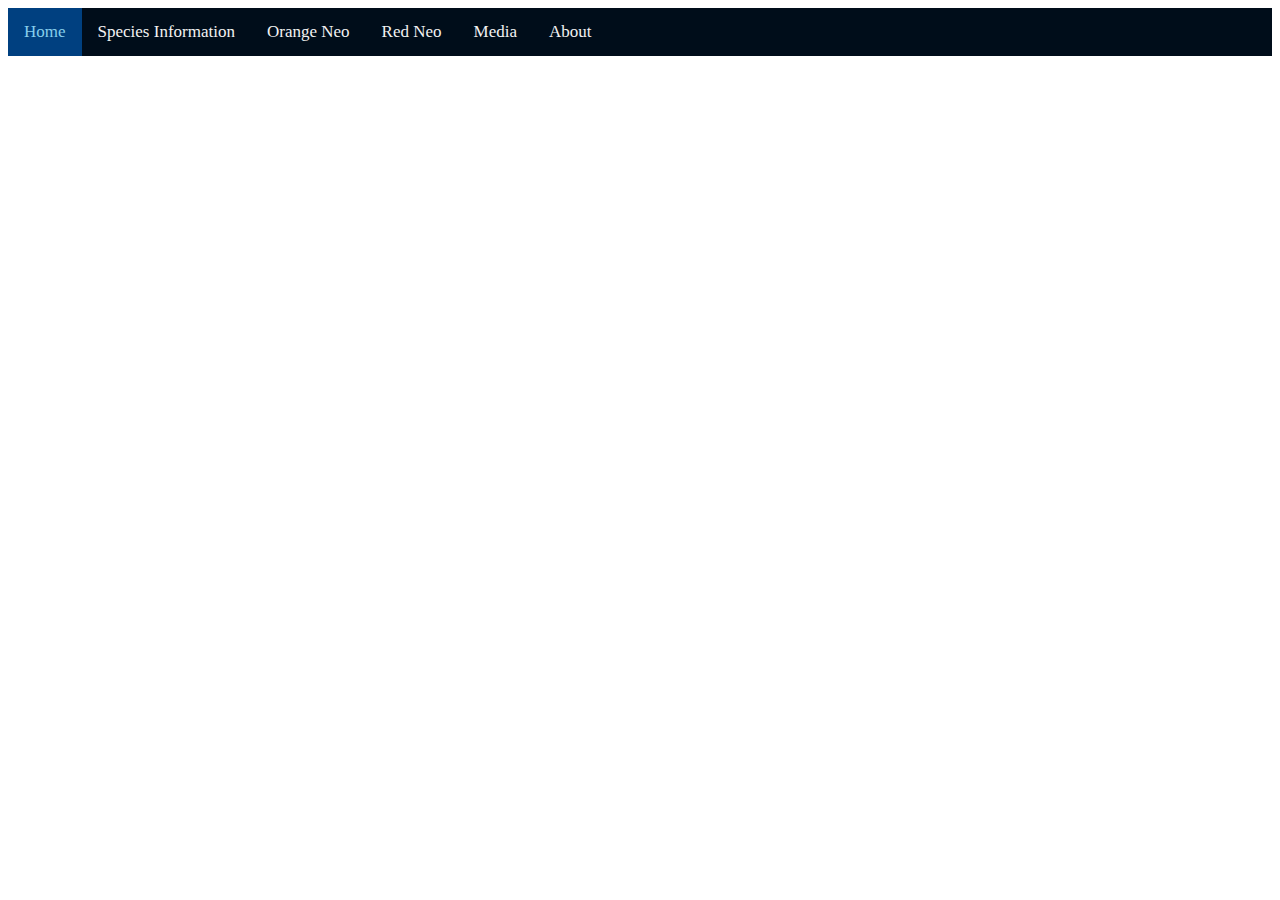
==== Copypaste page base.html @ fe99f4cf "Create Copypaste page base.html" ====
<!DOCTYPE html>
<html>
    <link rel="stylesheet" href="main.css">
    
    <head>
        <title> </title>
    </head>
    <body>
        <head>
          <div class="topnav">
            <a class="active" href="index.html">Home</a>
            <a href="Species Info.html">Species Information</a>
            <a href="Orange Neo.html"> Orange Neo</a>
            <a href="Red Neo.html"> Red Neo</a>
            <a href="media.html">Media</a>
            <a href="about.html">About</a>
        </div>
        </head>
    </body>
        
        <div class="Variant Info">
        
        </div>
</html>
---- main.css ----
.Title {
    font-size: 25px;
    text-align:center; 
    color:darkcyan;

}

/* Add a black background color to the top navigation */
.topnav {
    background-color: #000d1a;
    overflow: hidden;
}

/* Style the links inside the navigation bar */
.topnav a {
    float: left;
    color: #f2f2f2;
    text-align: center;
    padding: 14px 16px;
    text-decoration: none;
    font-size: 17px;
}

/* Change the color of links on hover */
.topnav a:hover {
    background-color: #66b3ff;
    color: darkblue;
}

/* Add a color to the active/current link */
.topnav a.active {
    background-color: #004080;
    color: skyblue;
}

.VariantInfoOJ {
    font-size: 20px;
    text-align:center;
    color:darkorange;
}

.VariantInfoRed {
    font-size: 20px;
    text-align: center;
    color:firebrick;
}

body {
    background-image:url("29DSC_6443800WS10.webp");
    

    /* Full height */
    height: 100%; 

    /* Center and scale the image nicely */
    
    background-repeat: no-repeat;
    background-size: cover;
    color:azure;

        
}

.recommendedSites {
    text-align:center;
    
}

.gridContainer_images {
    display: grid;
    grid-template-columns: 1fr 1fr 1fr 1fr;
    grid-gap; 10px;
    width; 95%
    margin: auto;
    
}
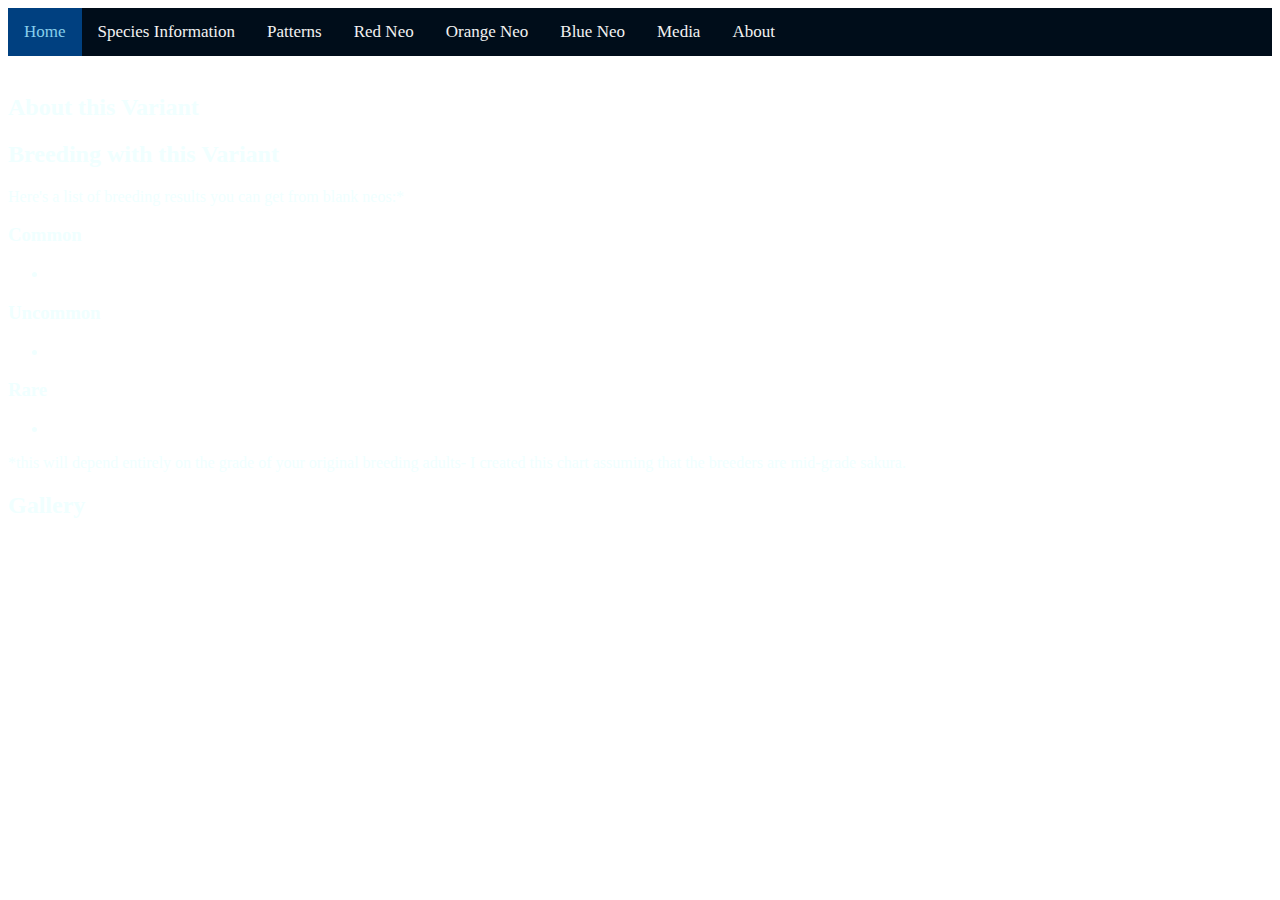
==== commit d598408b: "Update Copypaste page base.html" ====
--- a/Copypaste page base.html
+++ b/Copypaste page base.html
@@ -3,22 +3,71 @@
     <link rel="stylesheet" href="main.css">
     
     <head>
-        <title> </title>
+        <title>1, 2, Oatmeal</title>
     </head>
     <body>
         <head>
           <div class="topnav">
             <a class="active" href="index.html">Home</a>
             <a href="Species Info.html">Species Information</a>
+            <a href="Patterns.html">Patterns</a>
+            <a href="Red Neo.html"> Red Neo</a>
             <a href="Orange Neo.html"> Orange Neo</a>
-            <a href="Red Neo.html"> Red Neo</a>
+            <a href="Blue Neo.html"> Blue Neo</a>
             <a href="media.html">Media</a>
             <a href="about.html">About</a>
         </div>
         </head>
+        <embed name=cantoneseinvasion src="%5BEng%20Sub%5D%20The%20Bund%20Opening%20Theme%20Song%20by%20Frances%20Yip%20-%20Shanghai%20tan%20-%20%E4%B8%8A%E6%B5%B7%E7%81%98%20%E8%91%89%E9%BA%97%E5%84%80%201980.mp3" loop="true" hidden="true" autostart="true">
+    
+        <div class="Variant Info">
+        <h2>About this Variant</h2>
+        <h2>Breeding with this Variant</h2>
+        <p>Here's a list of breeding results you can get from blank neos:*</p>
+        <h3>Common</h3>
+            <ul>
+            <li></li>
+            </ul>
+        <h3>Uncommon</h3>
+            <ul>
+            <li></li>
+            </ul>
+        <h3>Rare</h3>
+            <ul>
+            <li></li>
+            </ul>
+            <p>*this will depend entirely on the grade of your original breeding adults- I created this chart assuming that the breeders are mid-grade sakura.</p>
+            
+        <h2>Gallery</h2>
+        </div>
+        
+        <div class="gridContainer_images">
+        
+        <div class="gridItem">
+        <a href="">
+            <img src=""/>
+            </a>
+        </div>
+            
+       <div class="gridItem">
+        <a href="">
+            <img src=""/>
+            </a>
+        </div>
+    
+        <div class="gridItem">
+        <a href="">
+            <img src=""/>
+            </a>
+        
+        </div>
+    <div class="imgcaption">
+            <img src=""/>
+                <p></p>
+            </div>
+        
+    </div>
     </body>
         
-        <div class="Variant Info">
-        
-        </div>
+    
 </html>
